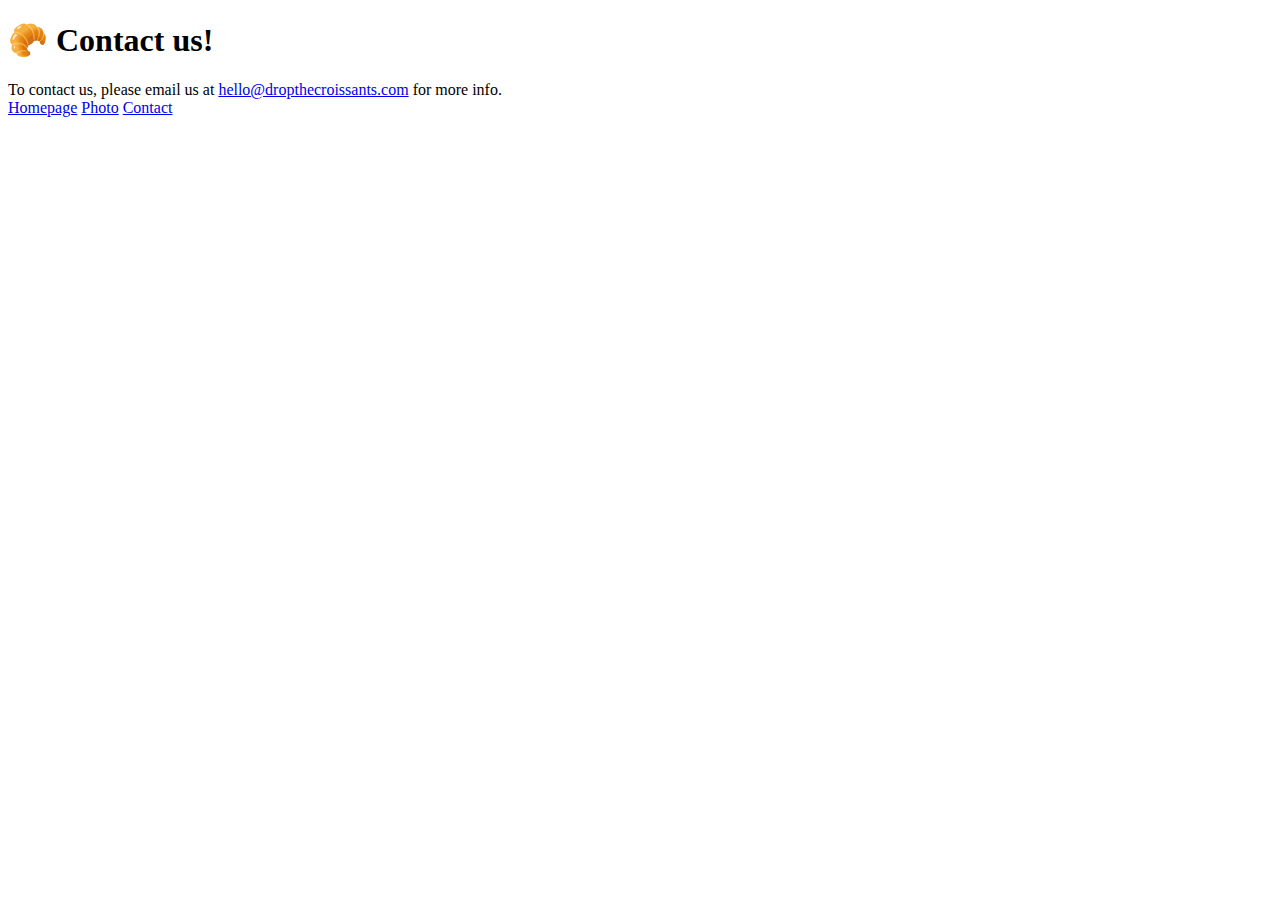
==== contact.html @ 93e0432f "Initial commit" ====
<!DOCTYPE html>
<html lang="en">
  <head>
    <meta charset="UTF-8" />
    <meta name="viewport" content="width=device-width, initial-scale=1.0" />
    <title>Contact Us</title>
  </head>
  <body>
    <h1>🥐 Contact us!</h1>
    To contact us, please email us at
    <a href="mailto:hello@dropthecroissants.com">hello@dropthecroissants.com</a>
    for more info.
    <br />
    <a href="/">Homepage</a>
    <a href="/photo.html">Photo</a>
    <a href="/contact.html">Contact</a>
  </body>
</html>
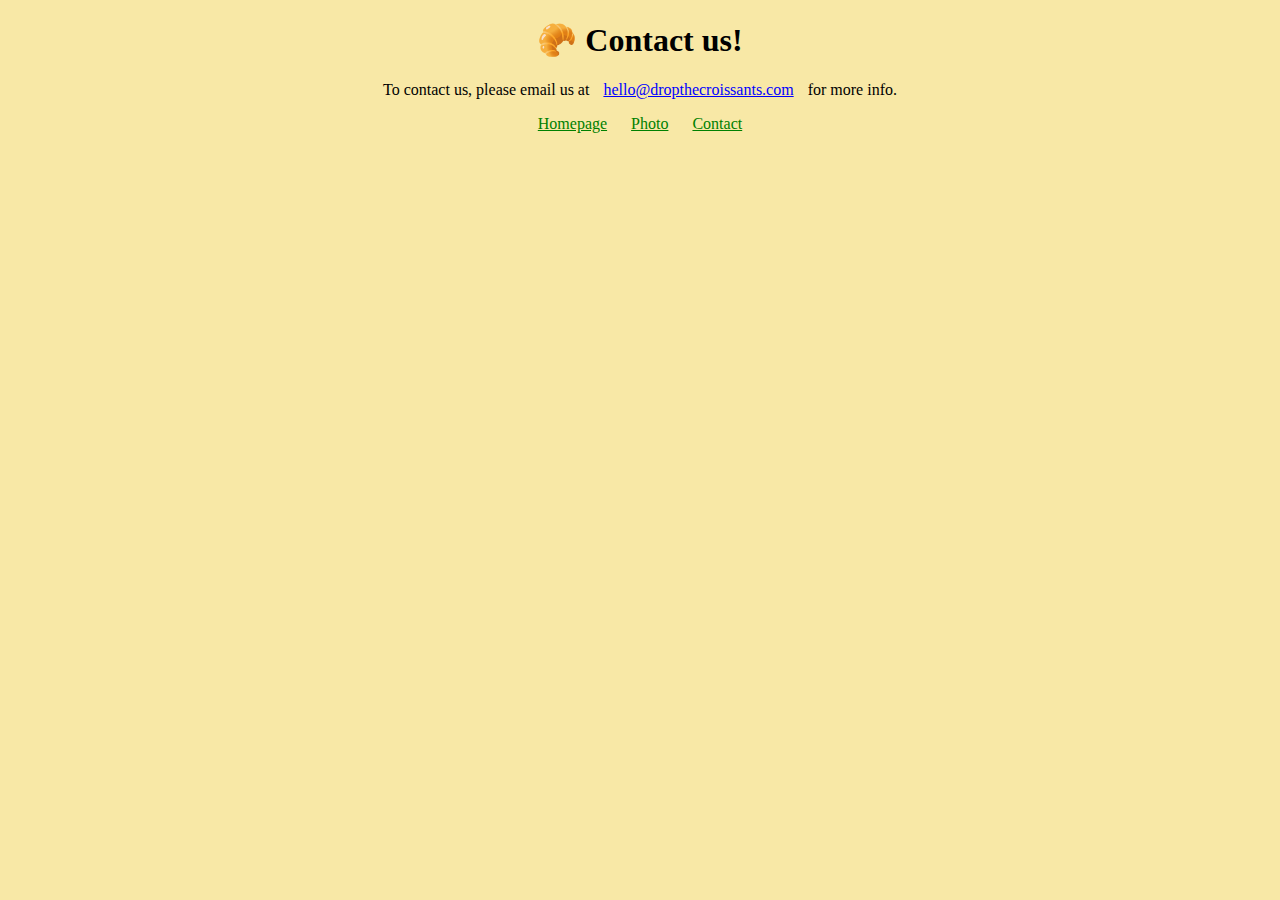
==== commit 5bb8a06a: "Added styles to the CSS" ====
--- a/contact.html
+++ b/contact.html
@@ -3,16 +3,22 @@
   <head>
     <meta charset="UTF-8" />
     <meta name="viewport" content="width=device-width, initial-scale=1.0" />
+    <link rel="stylesheet" href="/css/styles.css" />
     <title>Contact Us</title>
   </head>
   <body>
     <h1>🥐 Contact us!</h1>
-    To contact us, please email us at
-    <a href="mailto:hello@dropthecroissants.com">hello@dropthecroissants.com</a>
-    for more info.
-    <br />
-    <a href="/">Homepage</a>
-    <a href="/photo.html">Photo</a>
-    <a href="/contact.html">Contact</a>
+    <p>
+      To contact us, please email us at
+      <a href="mailto:hello@dropthecroissants.com" class="email-link"
+        >hello@dropthecroissants.com</a
+      >
+      for more info.
+    </p>
+    <div class="page-links">
+      <a href="/">Homepage</a>
+      <a href="/photo.html">Photo</a>
+      <a href="/contact.html">Contact</a>
+    </div>
   </body>
 </html>
--- a/css/styles.css
+++ b/css/styles.css
@@ -0,0 +1,31 @@
+body {
+  background: #f8e8a6;
+}
+
+h1 {
+  text-align: center;
+}
+
+p {
+  text-align: center;
+}
+
+a {
+  margin: 0 10px;
+  color: green;
+}
+
+.page-links {
+  text-align: center;
+}
+
+img {
+  border-radius: 10px;
+  display: flex;
+  margin: 0 auto;
+  width: 300px;
+}
+
+.email-link {
+  color: blue;
+}
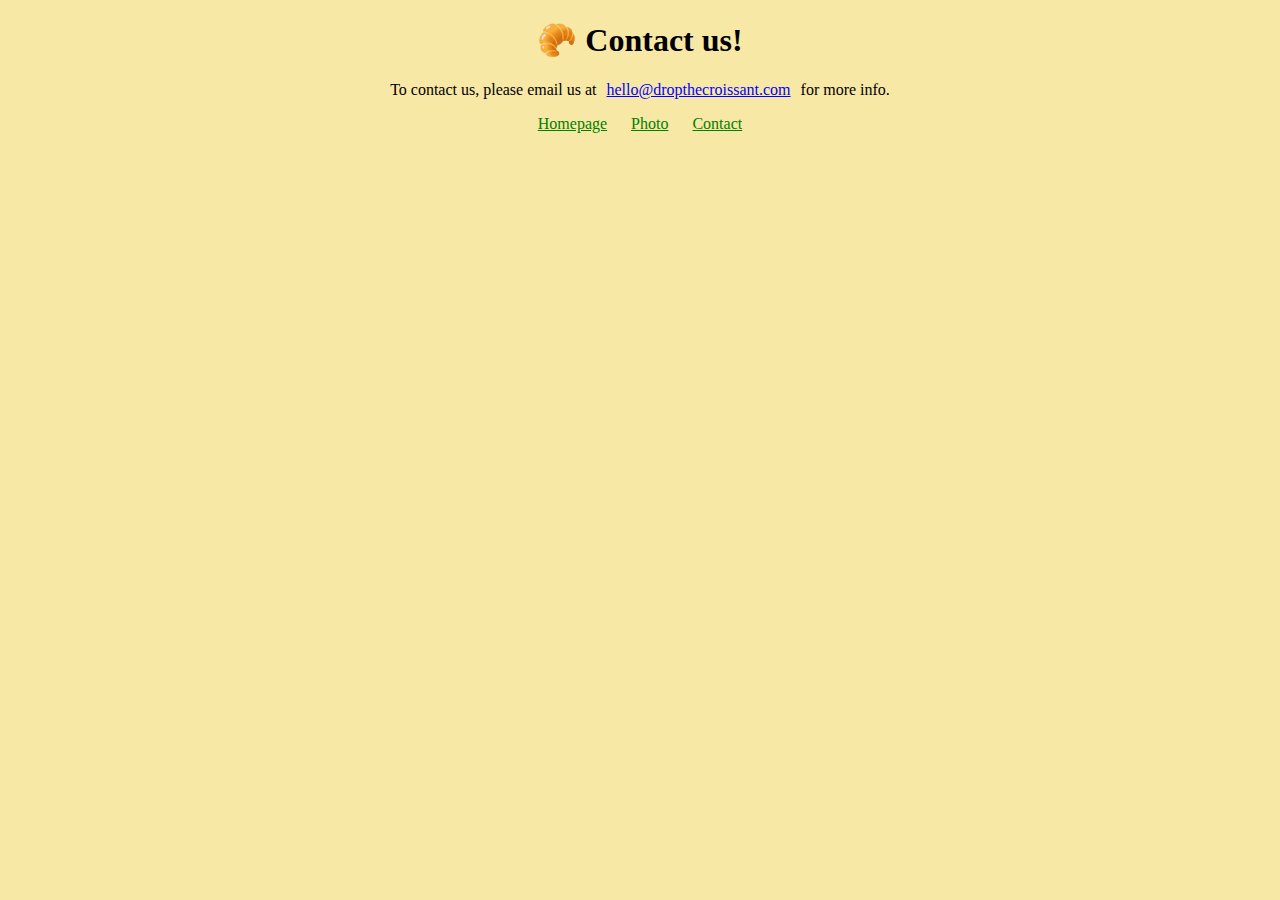
==== commit 524fc867: "Added SEO" ====
--- a/contact.html
+++ b/contact.html
@@ -3,22 +3,26 @@
   <head>
     <meta charset="UTF-8" />
     <meta name="viewport" content="width=device-width, initial-scale=1.0" />
+    <meta
+      name="description"
+      content="To contact Drop the Croissant!, please email us at hello@dropthecroissant.com."
+    />
     <link rel="stylesheet" href="/css/styles.css" />
-    <title>Contact Us</title>
+    <title>Contact Us | Drop the Croissant! 🥐</title>
   </head>
   <body>
     <h1>🥐 Contact us!</h1>
     <p>
-      To contact us, please email us at
-      <a href="mailto:hello@dropthecroissants.com" class="email-link"
-        >hello@dropthecroissants.com</a
-      >
-      for more info.
+      To contact us, please email us at<a
+        href="mailto:hello@dropthecroissant.com"
+        class="email-link"
+        >hello@dropthecroissant.com</a
+      >for more info.
     </p>
     <div class="page-links">
-      <a href="/">Homepage</a>
-      <a href="/photo.html">Photo</a>
-      <a href="/contact.html">Contact</a>
+      <a href="/" title="Homepage">Homepage</a>
+      <a href="/photo.html" title="Photo">Photo</a>
+      <a href="/contact.html" title="Contact">Contact</a>
     </div>
   </body>
 </html>
